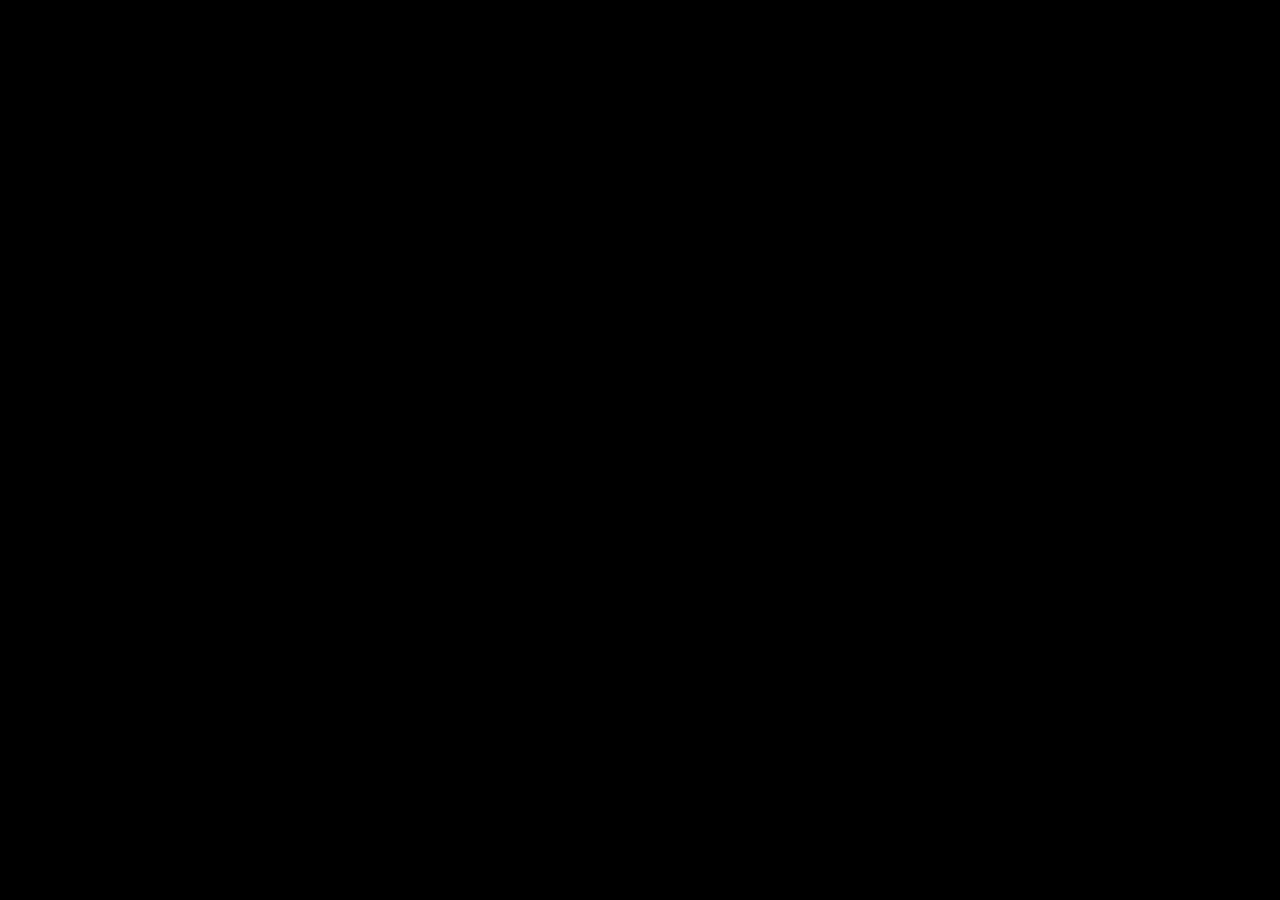
==== wwwroot/photos.html @ cf3afa86 "HardwarePanel：自适应监控面板 + 轮播/配置页 + 告警通知管线 - 1Hz 采集（LHM + 核显性能计数器）、环形历史 300 点、HTTP 8080 + SSE - 信息屏磁贴一屏" ====
<!doctype html>
<html lang="zh">
<head>
<meta charset="utf-8">
<meta name="viewport" content="width=device-width,initial-scale=1">
<title>轮播 · HardwarePanel</title>
<style>
  :root { color-scheme: dark; }
  html, body { height: 100%; overflow: hidden; }
  body { margin: 0; background: #000; }
  /* 不用 inset 简写（Chrome 87+）：旧 WebView 用四边显式定位 */
  img { position: fixed; top: 0; left: 0; right: 0; bottom: 0; width: 100%; height: 100%;
        object-fit: contain; background: #000; opacity: 0;
        -webkit-transition: opacity 1s; transition: opacity 1s; }
  img.show { opacity: 1; }
</style>
</head>
<body>
<img id="a" alt="">
<img id="b" alt="">
<script src="/notify.js"></script>
<script>
// 全 ES5：兼容安卓 5 旧 WebView（XHR + 回调，无 fetch/async/await/箭头/?.）。
function getJson(url, cb) {
  var x = new XMLHttpRequest();
  x.open('GET', url, true);
  x.onreadystatechange = function () {
    if (x.readyState === 4) {
      var data = null;
      if (x.status === 200) { try { data = JSON.parse(x.responseText); } catch (e) { data = null; } }
      cb(data);
    }
  };
  x.send(null);
}

getJson('/api/config', function (cfg) {
  if (!cfg) cfg = {};
  getJson('/api/images', function (images) {
    start(cfg, images || []);
  });
});

function start(cfg, images) {
  var imgs = images, idx = imgs.length ? Math.floor(Math.random() * imgs.length) : 0;
  var a = document.getElementById('a'), b = document.getElementById('b');
  var front = a, back = b, timer = null;

  function crossfade() {
    if (!imgs.length) return;
    idx = (idx + 1) % imgs.length;
    back.onload = function () {
      back.onload = null;
      back.className = 'show';    // 新图在上层淡入
      front.className = '';
      var t = front; front = back; back = t;
    };
    back.src = imgs[idx];
  }
  function restart() {
    if (timer) clearInterval(timer);
    var sec = 10;
    if (cfg.photos && cfg.photos.intervalSeconds) sec = cfg.photos.intervalSeconds;
    if (sec < 3) sec = 3;
    timer = setInterval(crossfade, sec * 1000);
  }

  if (imgs.length) {
    front.onload = function () { front.onload = null; front.className = 'show'; };
    front.src = imgs[idx];
    restart();
  }
  function next() { crossfade(); restart(); } // 点击切下一张并重置计时
  document.addEventListener('click', next);
  var sx = null;                               // 滑动切下一张
  document.addEventListener('touchstart', function (e) { sx = e.touches[0].clientX; });
  document.addEventListener('touchend', function (e) {
    if (sx !== null && Math.abs(e.changedTouches[0].clientX - sx) > 40) next();
    sx = null;
  });

  setInterval(function () { // 图片列表低频刷新（内容很少变化）
    getJson('/api/images', function (l) { if (l && l.length) imgs = l; });
  }, 60000);

  var es = new EventSource('/api/stream'); // 不消费 data 帧，只为接收 notify/alarm
  initNotifications(es);

  function keepAwake() { // 屏幕唤醒锁（Fully Kiosk 双保险）
    try {
      if (navigator.wakeLock && navigator.wakeLock.request)
        navigator.wakeLock.request('screen').catch(function () {});
    } catch (e) { /* 忽略 */ }
  }
  document.addEventListener('visibilitychange', function () { if (!document.hidden) keepAwake(); });
  keepAwake();
}
</script>
</body>
</html>
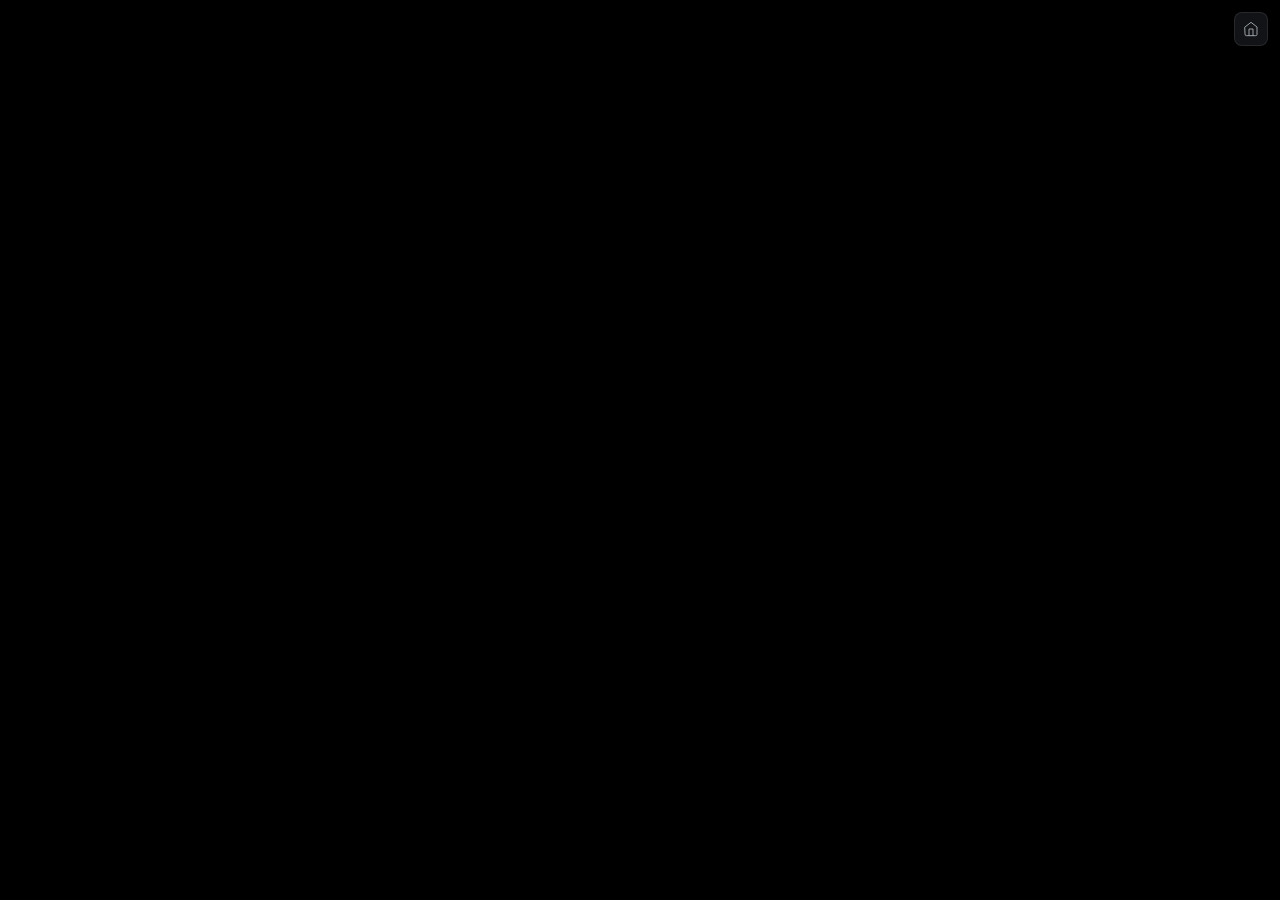
==== commit 5a7c512c: "feat: 前后端联动重构——设备目录驱动配置与展示;统一 Data 字节换算;首页↔轮播互跳 设备目录(单一事实源 = 后端 LHM 设备树): - GET /api/hwinfo 输出 键→{de" ====
--- a/wwwroot/photos.html
+++ b/wwwroot/photos.html
@@ -13,9 +13,20 @@
         object-fit: contain; background: #000; opacity: 0;
         -webkit-transition: opacity 1s; transition: opacity 1s; }
   img.show { opacity: 1; }
+  /* 返回首页:悬浮右上角,半透明底保证亮图上也可见 */
+  #home { position: fixed; top: 12px; right: 12px; z-index: 10; display: flex;
+          align-items: center; justify-content: center; width: 32px; height: 32px;
+          color: #9aa0a6; background: rgba(21,23,26,.85);
+          border: 1px solid rgba(255,255,255,.09); border-radius: 8px;
+          cursor: pointer; transition: color .15s, background-color .15s; }
+  #home:hover { color: #e8eaed; background: #1c1e22; }
+  #home svg { width: 16px; height: 16px; }
 </style>
 </head>
 <body>
+<a id="home" href="/" title="返回首页">
+  <svg viewBox="0 0 24 24" fill="none" stroke="currentColor" stroke-width="1.5" stroke-linecap="round" stroke-linejoin="round"><path d="m3 9 9-7 9 7v11a2 2 0 0 1-2 2H5a2 2 0 0 1-2-2z"/><polyline points="9 22 9 12 15 12 15 22"/></svg>
+</a>
 <img id="a" alt="">
 <img id="b" alt="">
 <script src="/notify.js"></script>
@@ -71,7 +82,12 @@
     restart();
   }
   function next() { crossfade(); restart(); } // 点击切下一张并重置计时
-  document.addEventListener('click', next);
+  document.addEventListener('click', function (e) { // 点击切下一张;点返回按钮只跳页
+    var t = e.target;
+    while (t && t.id !== 'home' && t !== document.body) t = t.parentNode;
+    if (t && t.id === 'home') return;
+    next();
+  });
   var sx = null;                               // 滑动切下一张
   document.addEventListener('touchstart', function (e) { sx = e.touches[0].clientX; });
   document.addEventListener('touchend', function (e) {
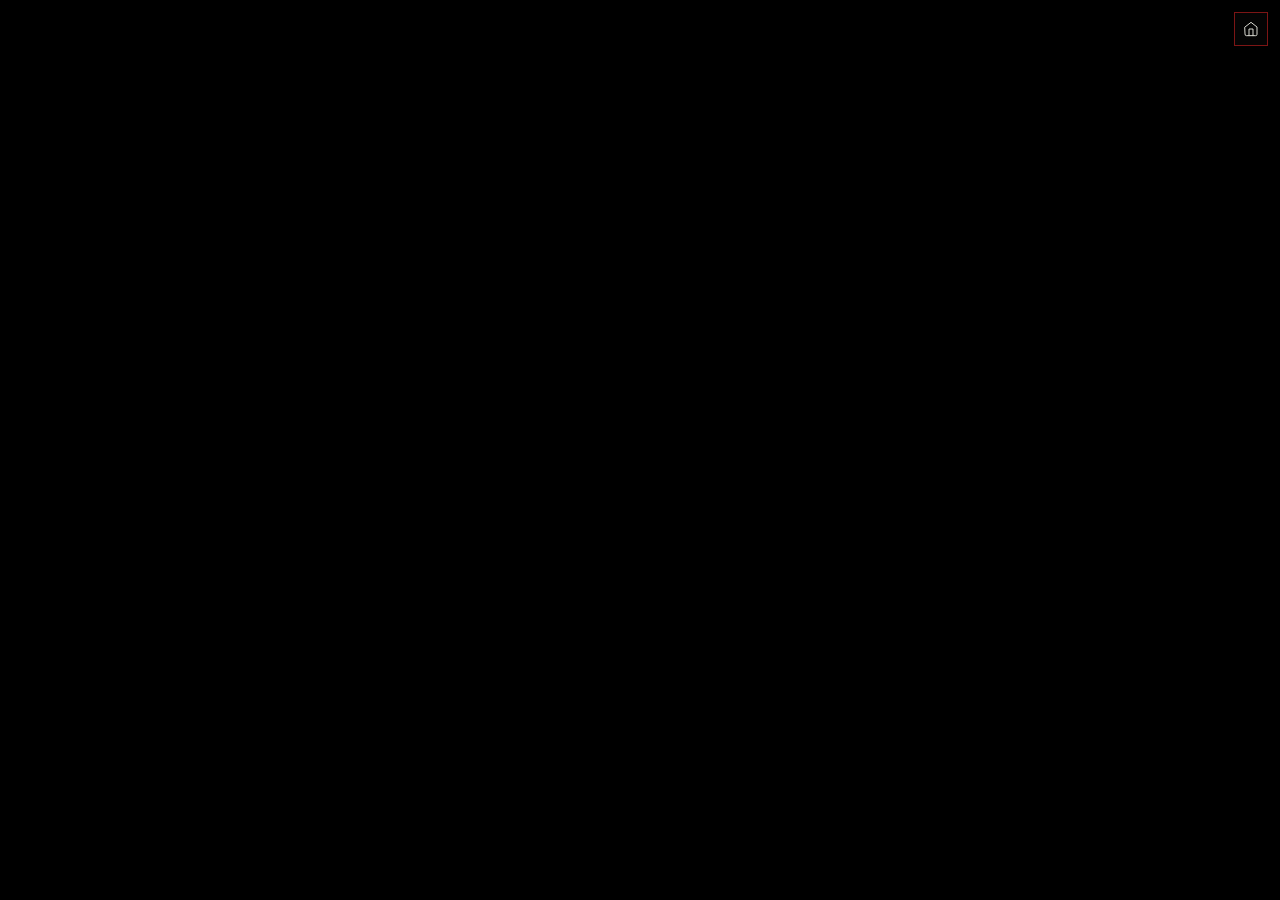
==== commit d31279e7: "feat: EVA/NERV 风格重皮肤——真黑底 + 荧光色分工(红警报/绿正常/钢灰辅助) - index:六边形蜂巢面板头 + 双语标签(CPU/GPU/MEM/STO)、NERV 红曲线与阈值" ====
--- a/wwwroot/photos.html
+++ b/wwwroot/photos.html
@@ -13,13 +13,13 @@
         object-fit: contain; background: #000; opacity: 0;
         -webkit-transition: opacity 1s; transition: opacity 1s; }
   img.show { opacity: 1; }
-  /* 返回首页:悬浮右上角,半透明底保证亮图上也可见 */
+  /* 返回首页:悬浮右上角,NERV 红描边角标(直角,与首页同语言) */
   #home { position: fixed; top: 12px; right: 12px; z-index: 10; display: flex;
           align-items: center; justify-content: center; width: 32px; height: 32px;
-          color: #9aa0a6; background: rgba(21,23,26,.85);
-          border: 1px solid rgba(255,255,255,.09); border-radius: 8px;
-          cursor: pointer; transition: color .15s, background-color .15s; }
-  #home:hover { color: #e8eaed; background: #1c1e22; }
+          color: #d8d8d0; background: rgba(5,5,5,.82);
+          border: 1px solid rgba(204,32,32,.6);
+          cursor: pointer; transition: color .15s, border-color .15s, background-color .15s; }
+  #home:hover { color: #ff5050; border-color: #ff3030; background: #0c0c0e; }
   #home svg { width: 16px; height: 16px; }
 </style>
 </head>
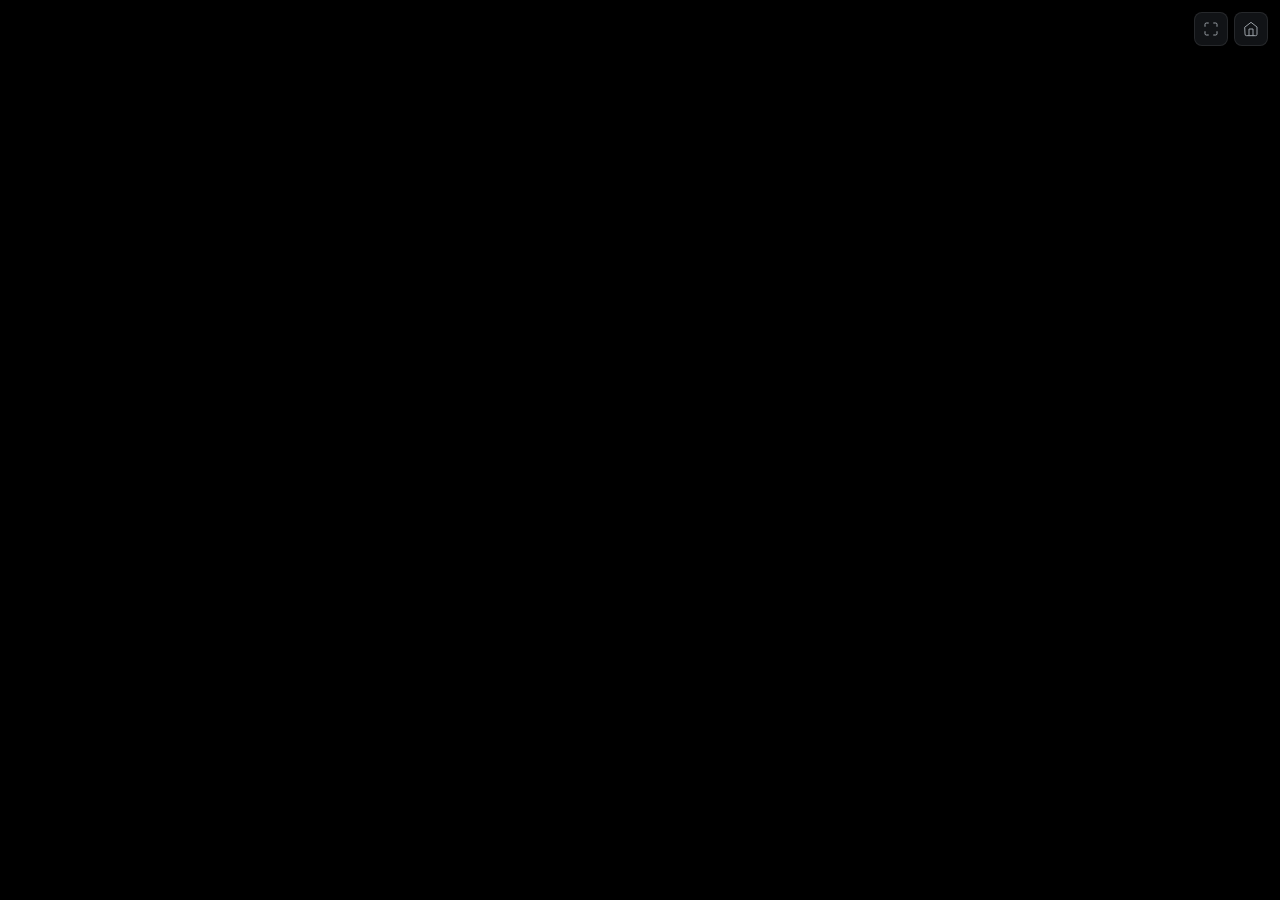
==== commit 23eb2e1c: "feat: 轮播页一键全屏切换与屏幕保亮兜底 - photos.html 右上角新增全屏切换按钮,兼容新 API 与旧 WebView webkit 前缀;点按切图、滑动切图手势不变 - notify" ====
--- a/wwwroot/photos.html
+++ b/wwwroot/photos.html
@@ -8,22 +8,32 @@
   :root { color-scheme: dark; }
   html, body { height: 100%; overflow: hidden; }
   body { margin: 0; background: #000; }
-  /* 不用 inset 简写（Chrome 87+）：旧 WebView 用四边显式定位 */
+  /* 不用 inset 简写(Chrome 87+):旧 WebView 用四边显式定位 */
   img { position: fixed; top: 0; left: 0; right: 0; bottom: 0; width: 100%; height: 100%;
         object-fit: contain; background: #000; opacity: 0;
         -webkit-transition: opacity 1s; transition: opacity 1s; }
   img.show { opacity: 1; }
-  /* 返回首页:悬浮右上角,NERV 红描边角标(直角,与首页同语言) */
-  #home { position: fixed; top: 12px; right: 12px; z-index: 10; display: flex;
+  /* 悬浮右上角按钮组:全屏切换 / 返回首页,半透明底保证亮图上也可见 */
+  #fs, #home { position: fixed; top: 12px; z-index: 10; display: flex;
           align-items: center; justify-content: center; width: 32px; height: 32px;
-          color: #d8d8d0; background: rgba(5,5,5,.82);
-          border: 1px solid rgba(204,32,32,.6);
-          cursor: pointer; transition: color .15s, border-color .15s, background-color .15s; }
-  #home:hover { color: #ff5050; border-color: #ff3030; background: #0c0c0e; }
-  #home svg { width: 16px; height: 16px; }
+          color: #9aa0a6; background: rgba(21,23,26,.85);
+          border: 1px solid rgba(255,255,255,.09); border-radius: 8px;
+          cursor: pointer; transition: color .15s, background-color .15s; }
+  #fs { right: 52px; }
+  #home { right: 12px; }
+  #fs:hover, #home:hover { color: #e8eaed; background: #1c1e22; }
+  #fs svg, #home svg { width: 16px; height: 16px; }
+  /* 全屏按钮图标随状态切换(进入 ↔ 退出) */
+  #fs .out { display: none; }
+  #fs.fs .in { display: none; }
+  #fs.fs .out { display: block; }
 </style>
 </head>
 <body>
+<div id="fs" title="全屏切换">
+  <svg class="in" viewBox="0 0 24 24" fill="none" stroke="currentColor" stroke-width="1.5" stroke-linecap="round" stroke-linejoin="round"><path d="M8 3H5a2 2 0 0 0-2 2v3m18 0V5a2 2 0 0 0-2-2h-3m0 18h3a2 2 0 0 0 2-2v-3M3 16v3a2 2 0 0 0 2 2h3"/></svg>
+  <svg class="out" viewBox="0 0 24 24" fill="none" stroke="currentColor" stroke-width="1.5" stroke-linecap="round" stroke-linejoin="round"><path d="M8 3v3a2 2 0 0 1-2 2H3m18 0h-3a2 2 0 0 1-2-2V3m0 18v-3a2 2 0 0 1 2-2h3M3 16h3a2 2 0 0 1 2 2v3"/></svg>
+</div>
 <a id="home" href="/" title="返回首页">
   <svg viewBox="0 0 24 24" fill="none" stroke="currentColor" stroke-width="1.5" stroke-linecap="round" stroke-linejoin="round"><path d="m3 9 9-7 9 7v11a2 2 0 0 1-2 2H5a2 2 0 0 1-2-2z"/><polyline points="9 22 9 12 15 12 15 22"/></svg>
 </a>
@@ -31,7 +41,7 @@
 <img id="b" alt="">
 <script src="/notify.js"></script>
 <script>
-// 全 ES5：兼容安卓 5 旧 WebView（XHR + 回调，无 fetch/async/await/箭头/?.）。
+// 全 ES5:兼容安卓 5 旧 WebView(XHR + 回调,无 fetch/async/await/箭头/?.)。
 function getJson(url, cb) {
   var x = new XMLHttpRequest();
   x.open('GET', url, true);
@@ -51,6 +61,38 @@
     start(cfg, images || []);
   });
 });
+
+// —— 全屏切换:右上角按钮一键进出(新 API + 旧 WebView webkit 前缀)——
+function fsOn() {
+  return !!(document.fullscreenElement || document.webkitFullscreenElement);
+}
+var fsBtn = document.getElementById('fs');
+function toggleFs() {
+  var el = document.documentElement;
+  if (fsOn()) {
+    if (document.exitFullscreen) document.exitFullscreen();
+    else if (document.webkitExitFullscreen) document.webkitExitFullscreen();
+  } else if (el.requestFullscreen) {
+    var p = el.requestFullscreen();
+    if (p && p.catch) p.catch(function () {});
+  } else if (el.webkitRequestFullscreen) {
+    try { el.webkitRequestFullscreen(); } catch (e) { /* 忽略 */ }
+  }
+}
+fsBtn.onclick = function (e) {
+  if (e && e.stopPropagation) e.stopPropagation(); // 不触发"点击切下一张"
+  toggleFs();
+};
+function fsSync() {
+  fsBtn.className = fsOn() ? 'fs' : ''; // 切换进/出全屏图标
+  keepScreenOn();                        // 进出全屏会释放唤醒锁,重新申请
+}
+document.addEventListener('fullscreenchange', fsSync);
+document.addEventListener('webkitfullscreenchange', fsSync);
+
+// 屏幕保亮:优先系统唤醒锁(需 HTTPS,局域网 HTTP 下不存在),静音视频兜底(见 notify.js)
+keepScreenOn();
+document.addEventListener('visibilitychange', function () { if (!document.hidden) keepScreenOn(); });
 
 function start(cfg, images) {
   var imgs = images, idx = imgs.length ? Math.floor(Math.random() * imgs.length) : 0;
@@ -82,10 +124,10 @@
     restart();
   }
   function next() { crossfade(); restart(); } // 点击切下一张并重置计时
-  document.addEventListener('click', function (e) { // 点击切下一张;点返回按钮只跳页
+  document.addEventListener('click', function (e) { // 点击切下一张;点按钮只做各自的事
     var t = e.target;
-    while (t && t.id !== 'home' && t !== document.body) t = t.parentNode;
-    if (t && t.id === 'home') return;
+    while (t && t.id !== 'home' && t.id !== 'fs' && t !== document.body) t = t.parentNode;
+    if (t && (t.id === 'home' || t.id === 'fs')) return;
     next();
   });
   var sx = null;                               // 滑动切下一张
@@ -95,21 +137,12 @@
     sx = null;
   });
 
-  setInterval(function () { // 图片列表低频刷新（内容很少变化）
+  setInterval(function () { // 图片列表低频刷新(内容很少变化)
     getJson('/api/images', function (l) { if (l && l.length) imgs = l; });
   }, 60000);
 
   var es = new EventSource('/api/stream'); // 不消费 data 帧，只为接收 notify/alarm
   initNotifications(es);
-
-  function keepAwake() { // 屏幕唤醒锁（Fully Kiosk 双保险）
-    try {
-      if (navigator.wakeLock && navigator.wakeLock.request)
-        navigator.wakeLock.request('screen').catch(function () {});
-    } catch (e) { /* 忽略 */ }
-  }
-  document.addEventListener('visibilitychange', function () { if (!document.hidden) keepAwake(); });
-  keepAwake();
 }
 </script>
 </body>
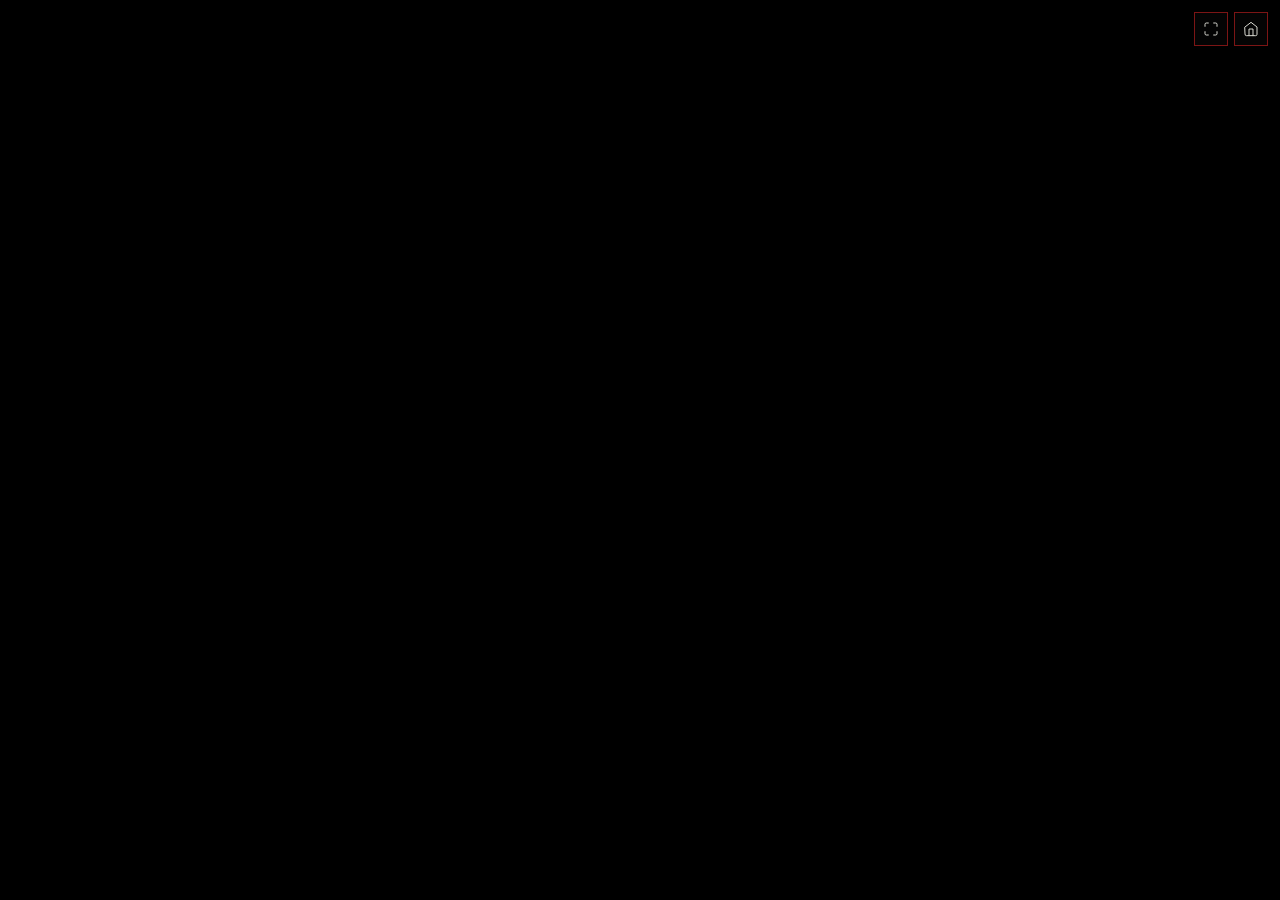
==== commit f35752de: "feat: 轮播页一键全屏切换与屏幕保亮兜底 - photos.html 右上角新增全屏切换按钮,兼容新 API 与旧 WebView webkit 前缀;点按切图、滑动切图手势不变 - notify" ====
--- a/wwwroot/photos.html
+++ b/wwwroot/photos.html
@@ -13,15 +13,15 @@
         object-fit: contain; background: #000; opacity: 0;
         -webkit-transition: opacity 1s; transition: opacity 1s; }
   img.show { opacity: 1; }
-  /* 悬浮右上角按钮组:全屏切换 / 返回首页,半透明底保证亮图上也可见 */
+  /* 悬浮右上角按钮组:全屏切换 / 返回首页,NERV 红描边角标(直角,与首页同语言) */
   #fs, #home { position: fixed; top: 12px; z-index: 10; display: flex;
           align-items: center; justify-content: center; width: 32px; height: 32px;
-          color: #9aa0a6; background: rgba(21,23,26,.85);
-          border: 1px solid rgba(255,255,255,.09); border-radius: 8px;
-          cursor: pointer; transition: color .15s, background-color .15s; }
+          color: #d8d8d0; background: rgba(5,5,5,.82);
+          border: 1px solid rgba(204,32,32,.6);
+          cursor: pointer; transition: color .15s, border-color .15s, background-color .15s; }
   #fs { right: 52px; }
   #home { right: 12px; }
-  #fs:hover, #home:hover { color: #e8eaed; background: #1c1e22; }
+  #fs:hover, #home:hover { color: #ff5050; border-color: #ff3030; background: #0c0c0e; }
   #fs svg, #home svg { width: 16px; height: 16px; }
   /* 全屏按钮图标随状态切换(进入 ↔ 退出) */
   #fs .out { display: none; }
